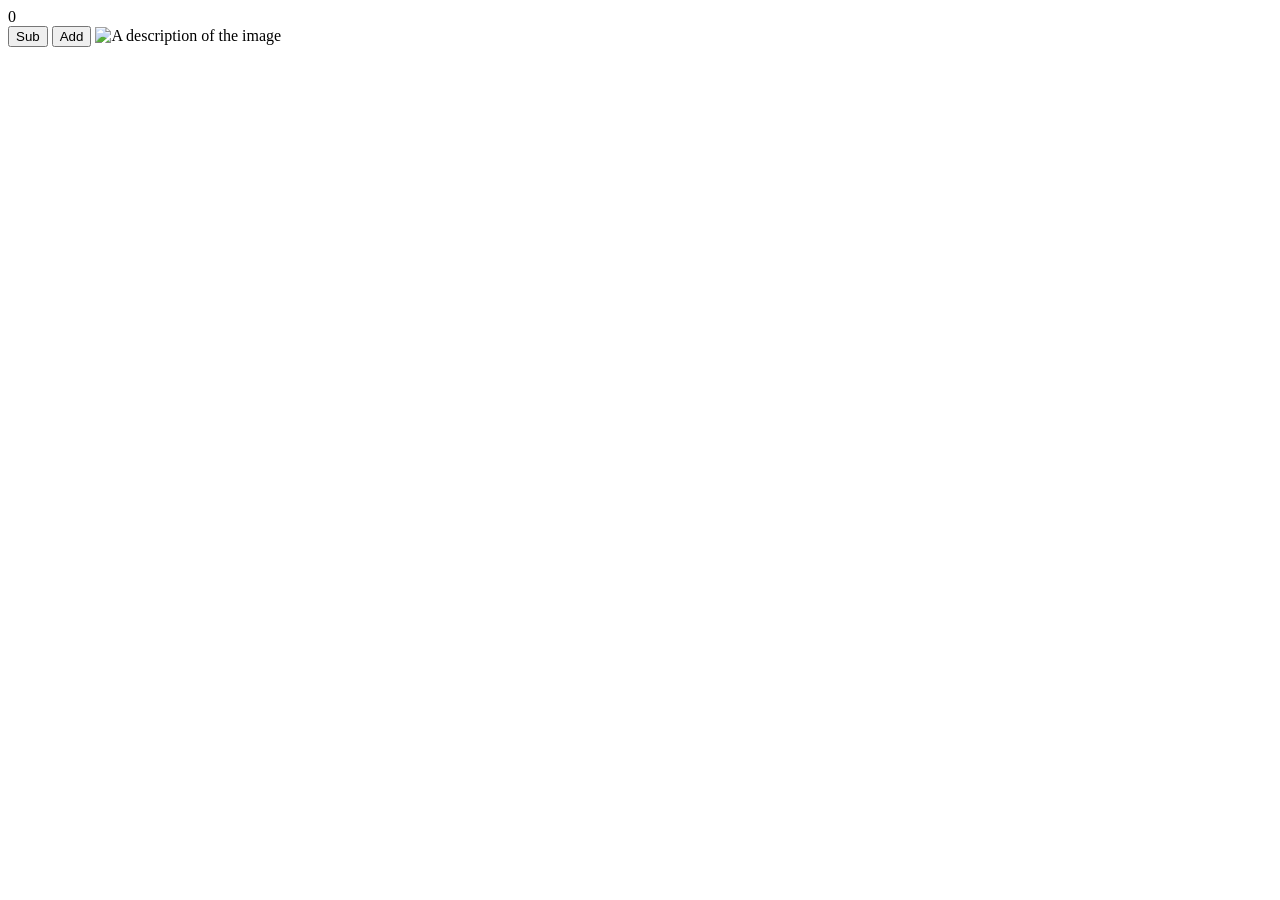
==== website/pages/index.html @ a3729987 "Starter the project" ====
<meta charset="UTF-8">
<!DOCTYPE html>
<html>


<head></head>


<body>
  <div id="Div">0 </div>
  <button id="subB">Sub</button>
  <span><button id="addB">Add</button></span>
  <img src="your-image-name.png" alt="A description of the image">


  <script src="index.js"></script>
</body>


</html>
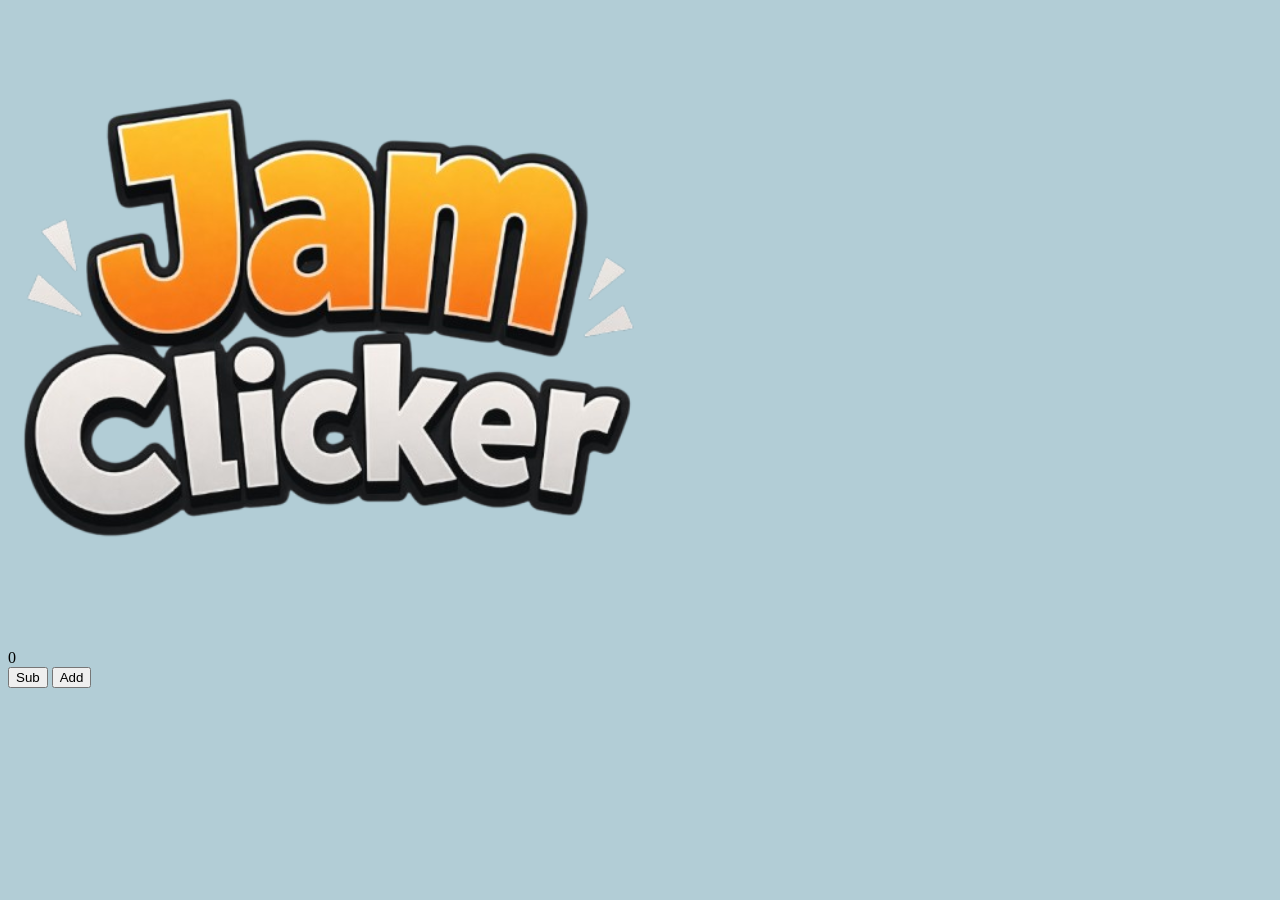
==== commit 606e07ed: "more changes" ====
--- a/website/pages/index.html
+++ b/website/pages/index.html
@@ -3,16 +3,17 @@
 <html>
 
 
-<head></head>
+<head>
+  <title>Jam clicker</title>
+    <link rel="icon" type="image/x-icon" href="favicon.ico">
+</head>
+<body style=" background-color: rgb(178, 205, 214);"> 
+  <img src="[data-uri]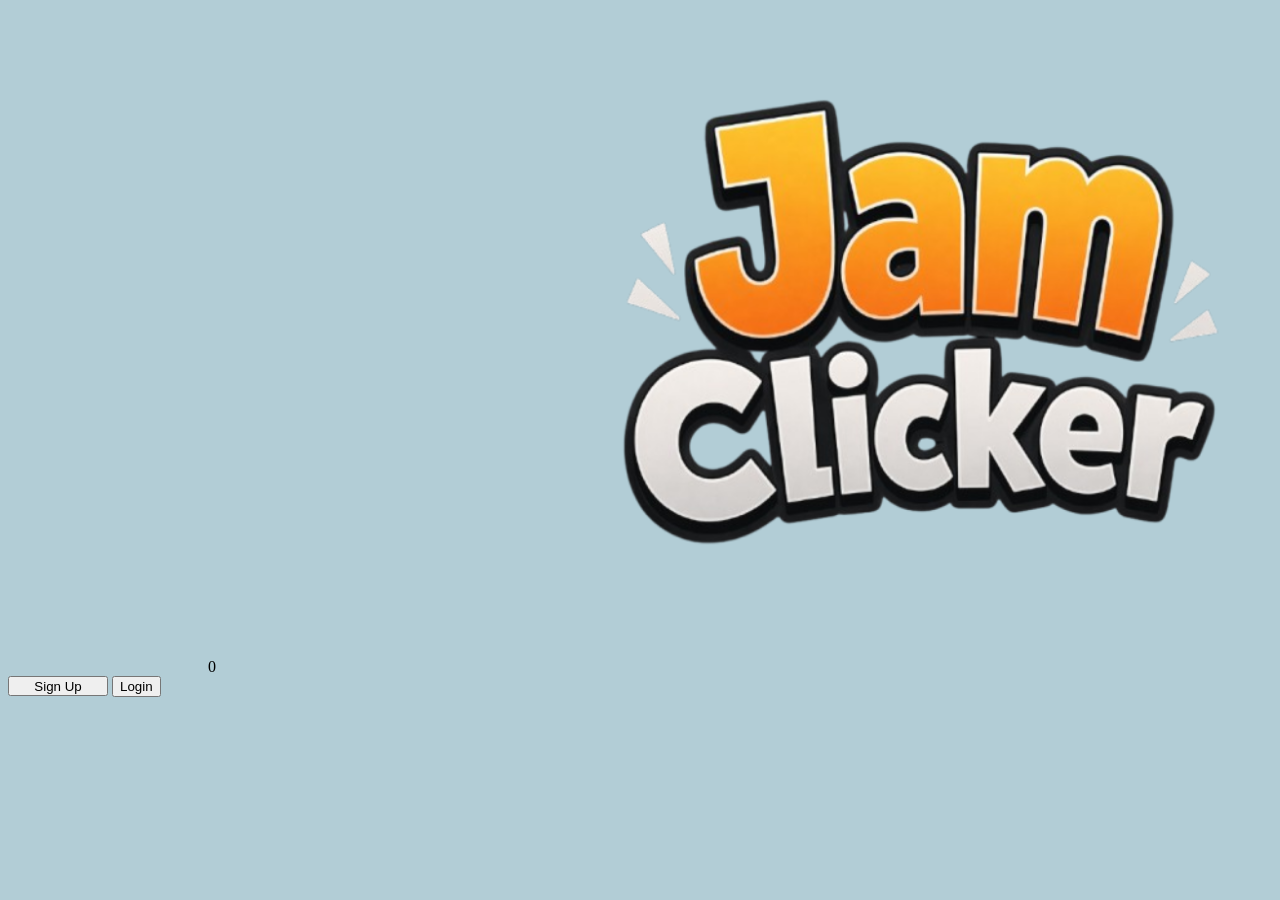
==== commit 068d1dc1: "firstPageUpdate" ====
--- a/website/pages/index.html
+++ b/website/pages/index.html
@@ -5,15 +5,16 @@
 
 <head>
   <title>Jam clicker</title>
+  <link rel="stylesheet" href="index.css"/>
     <link rel="icon" type="image/x-icon" href="favicon.ico">
 </head>
 <body style=" background-color: rgb(178, 205, 214);"> 
-  <img src="[data-uri]